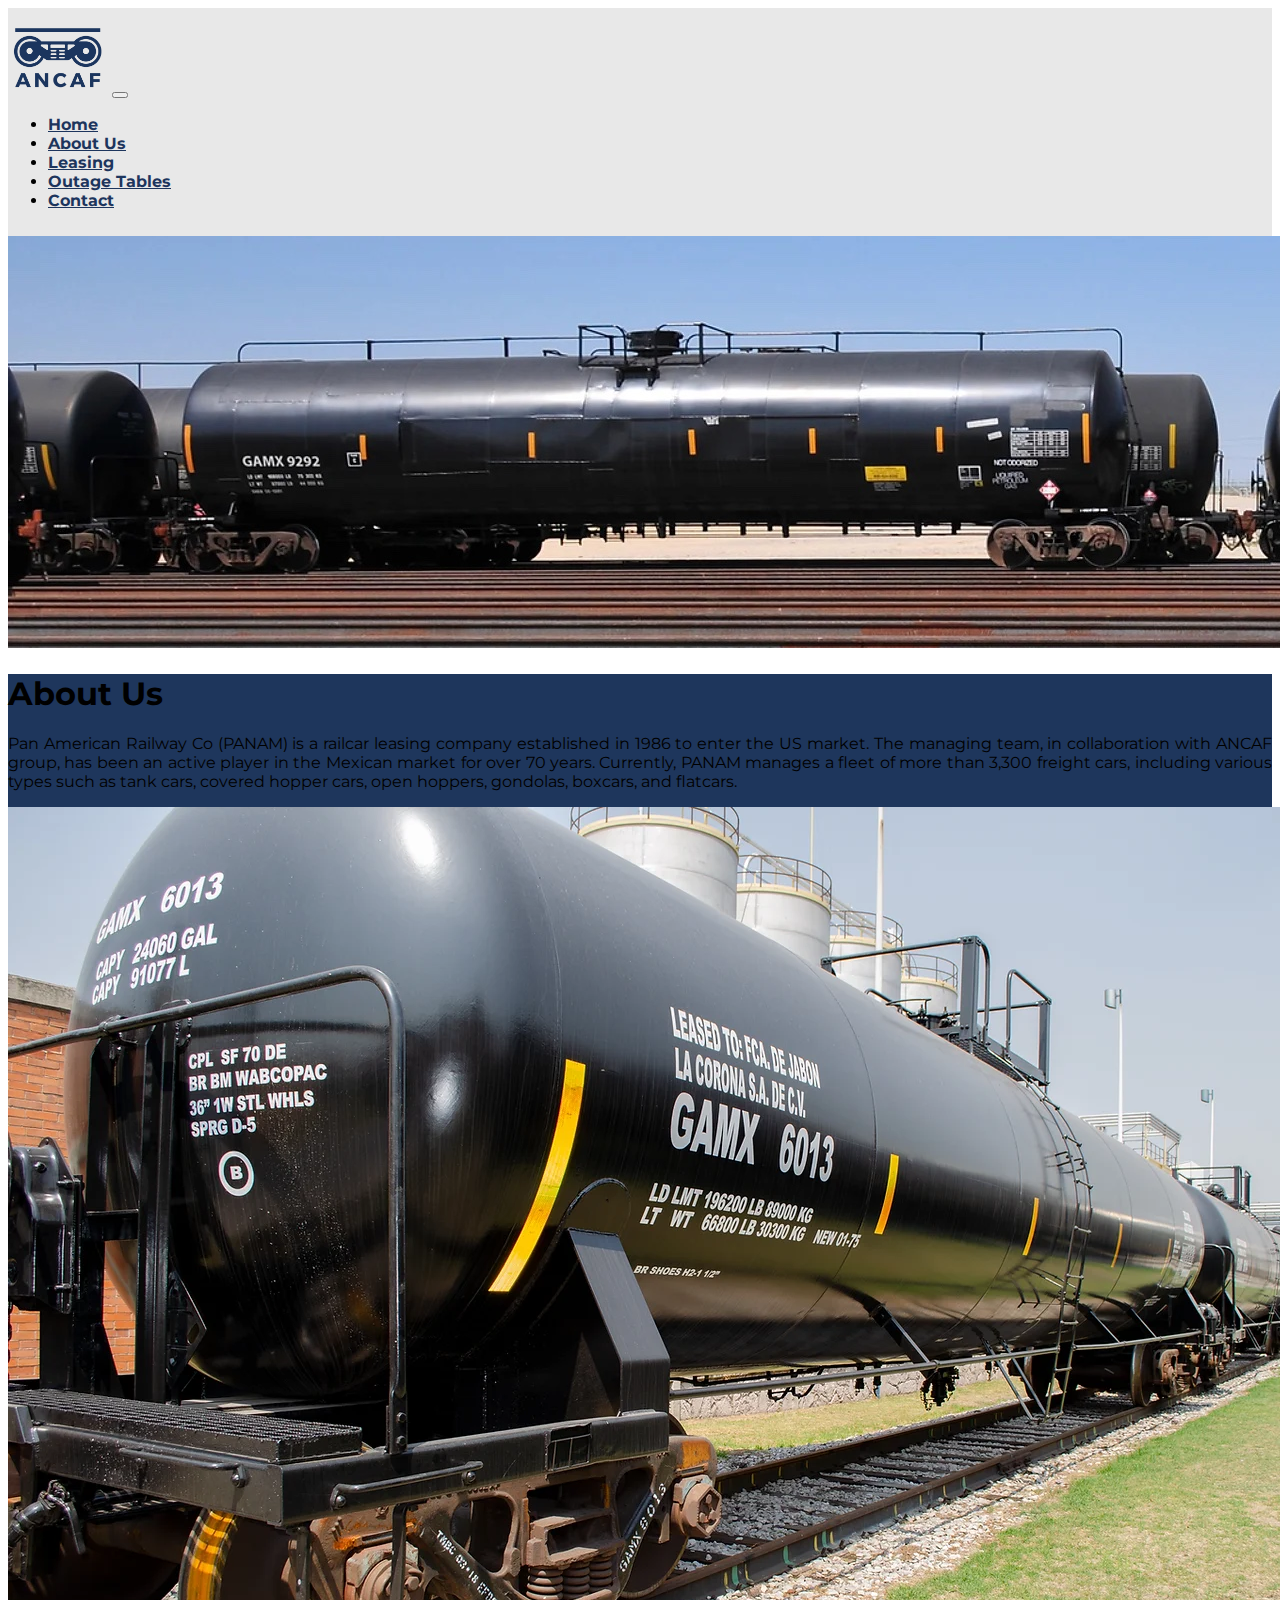
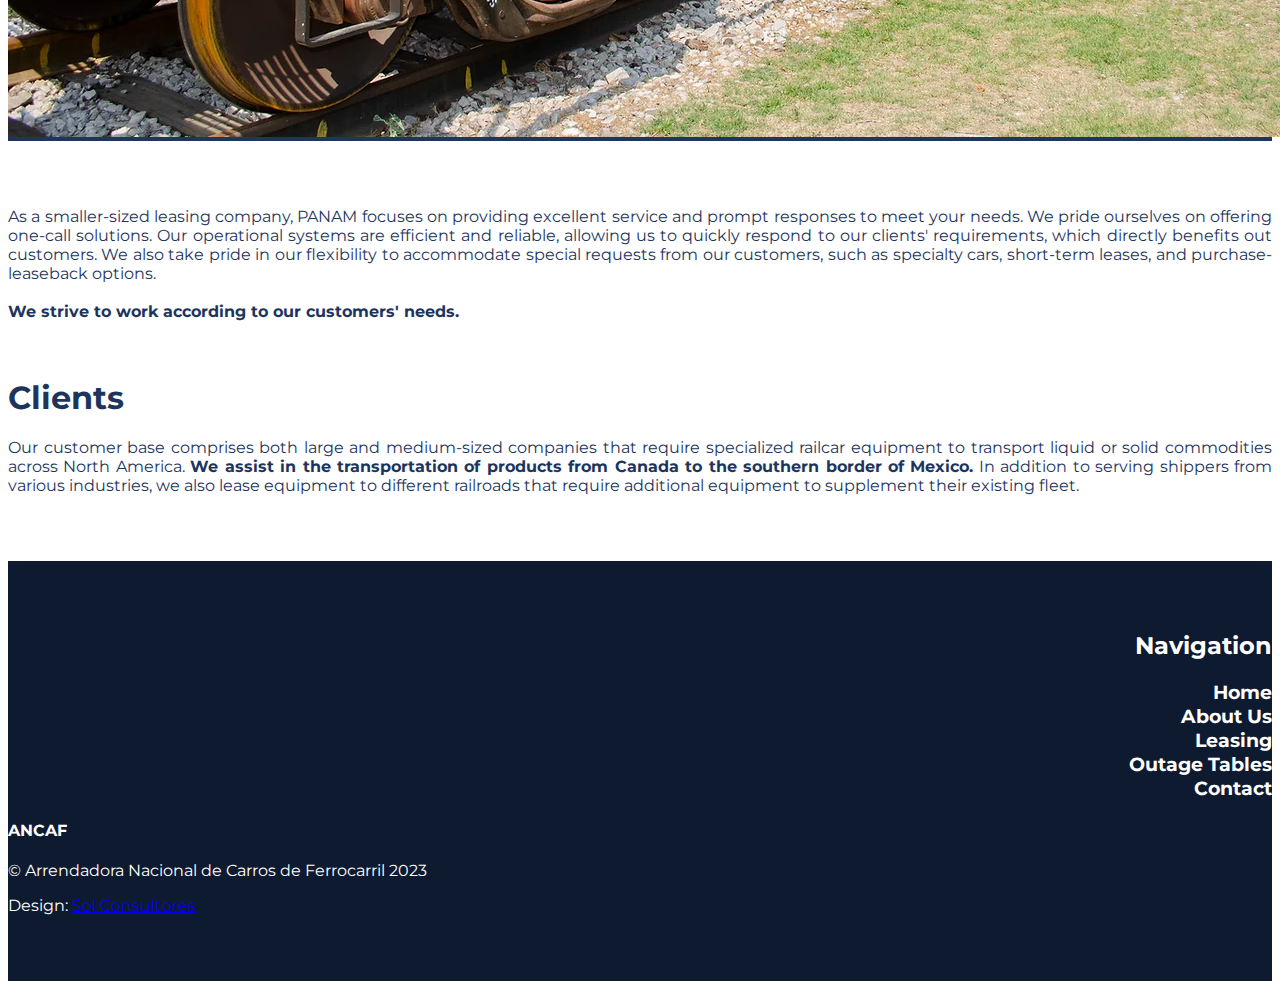
==== aboutus.html @ 48e59361 "Initial" ====
<!doctype html>
<html lang="en">

<head>
    <meta charset="utf-8">
    <meta name="viewport" content="width=device-width, initial-scale=1">
    <title>ANCAF &#124; Arrendadora Nacional de Carros de Ferrocarril</title>
    <link href="https://cdn.jsdelivr.net/npm/bootstrap@5.2.3/dist/css/bootstrap.min.css" rel="stylesheet" integrity="sha384-rbsA2VBKQhggwzxH7pPCaAqO46MgnOM80zW1RWuH61DGLwZJEdK2Kadq2F9CUG65" crossorigin="anonymous">
    <link href="css/style.css" rel="stylesheet">
    <link href="js/main.js">
    <link rel="stylesheet" href="https://fonts.googleapis.com/css?family=Montserrat:400,600,700">
    <style>
        body {
            font-family: 'Montserrat', sans-serif;
        }

    </style>

    <!--favicon-->

    <link rel="apple-touch-icon" sizes="57x57" href="media/favicon/apple-icon-57x57.png">
    <link rel="apple-touch-icon" sizes="60x60" href="media/favicon/apple-icon-60x60.png">
    <link rel="apple-touch-icon" sizes="72x72" href="media/favicon/apple-icon-72x72.png">
    <link rel="apple-touch-icon" sizes="76x76" href="media/favicon/apple-icon-76x76.png">
    <link rel="apple-touch-icon" sizes="114x114" href="media/favicon/apple-icon-114x114.png">
    <link rel="apple-touch-icon" sizes="120x120" href="media/favicon/apple-icon-120x120.png">
    <link rel="apple-touch-icon" sizes="144x144" href="media/favicon/apple-icon-144x144.png">
    <link rel="apple-touch-icon" sizes="152x152" href="media/favicon/apple-icon-152x152.png">
    <link rel="apple-touch-icon" sizes="180x180" href="media/favicon/apple-icon-180x180.png">
    <link rel="icon" type="image/png" sizes="192x192" href="media/favicon/android-icon-192x192.png">
    <link rel="icon" type="image/png" sizes="32x32" href="media/favicon/favicon-32x32.png">
    <link rel="icon" type="image/png" sizes="96x96" href="media/favicon/favicon-96x96.png">
    <link rel="icon" type="image/png" sizes="16x16" href="media/favicon/favicon-16x16.png">
    <link rel="manifest" href="media/favicon/manifest.json">
    <meta name="msapplication-TileColor" content="#ffffff">
    <meta name="msapplication-TileImage" content="media/favicon/ms-icon-144x144.png">
    <meta name="theme-color" content="#ffffff">

    <!--favicon-->

</head>

<body>
    <!-- Navbar -->
    <nav class="navbar navbar-expand-lg navbar-light" style="background-color: rgb(232,232,232);">
        <div class="container-fluid">
            <a class="navbar-brand relacionados" href="home.html"><img src="media/ANCAF_FIRMA_.png" width="100" height="auto" class="d-inline-block align-top" alt=""></a>
            <button class="navbar-toggler" type="button" data-bs-toggle="collapse" data-bs-target="#navbarColor03" aria-controls="navbarColor03" aria-expanded="false" aria-label="Toggle navigation">
                <span class="navbar-toggler-icon"></span>
            </button>
            <div class="collapse navbar-collapse" id="navbarColor03">
                <ul class="navbar-nav ms-auto py-4 py-lg-0">
                    <li class="nav-item">
                        <a class="nav-link" href="index.html">Home</a>
                    </li>
                    <li class="nav-item">
                        <a class="nav-link" href="aboutus.html">About Us</a>
                    </li>
                    <li class="nav-item">
                        <a class="nav-link" href="leasing.html">Leasing</a>
                    </li>
                    <li class="nav-item">
                        <a class="nav-link" href="tables.html">Outage Tables</a>
                    </li>
                    <li class="nav-item">
                        <a class="nav-link" href="contact.html">Contact</a>
                    </li>
                </ul>
            </div>
        </div>
    </nav>
    <!-- End Navbar -->
    <!-- hero -->
    <img class="img-fluid" src="media/carros-portada%20copia.jpg">
    <header class="py-5" style="position: relative; background-color: rgb(30,54,92);">
        <div class="container px-5">
            <div class="row gx-5 align-items-center justify-content-center">
                <div class="col-lg-8 col-xl-7 col-xxl-6">
                    <div class="my-5 text-left text-xl-start">
                        <h1 class="fw-bolder text-white mb-2">About Us</h1>
                        <p class="lead fw-normal text-white mb-4 text-justify">
                            Pan American Railway Co (PANAM) is a railcar leasing company established in 1986 to enter the US market. The managing team, in collaboration with ANCAF group, has been an active player in the Mexican market for over 70 years. Currently, PANAM manages a fleet of more than 3,300 freight cars, including various types such as tank cars, covered hopper cars, open hoppers, gondolas, boxcars, and flatcars.</p>
                    </div>
                </div>
                <div class="col-xl-5 col-xxl-6 d-xl-block text-center"><img class="img-fluid rounded-3" src="media/about_train.webp" alt="trén de carga"></div>
            </div>
        </div>
    </header>
    <!-- end hero -->
    <!-- sitios relacionados -->
    <section class="content-section respiro" id="services">
        <div class="container px-5">
            <div class="row gx-5">
                <div class="col-lg-8 col-xl-7 col-xxl-6">
                    <div class="text-left text-xl-start">
                        <p class="lead fw-normal mb-4 text-justify text-blue">
                            As a smaller-sized leasing company, PANAM focuses on providing excellent service and prompt responses to meet your needs. We pride ourselves on offering one-call solutions. Our operational systems are efficient and reliable, allowing us to quickly respond to our clients' requirements, which directly benefits out customers. We also take pride in our flexibility to accommodate special requests from our customers, such as specialty cars, short-term leases, and purchase-leaseback options.
                            <br>
                            <br>
                            <span style="font-weight: bold; text-blue">We strive to work according to our customers' needs.</span>
                        </p>
                    </div>
                </div>
            </div>
            <br>
            <div class="col-xl-5 col-xxl-6 d-xl-block text-left">
                <h1 class="fw-bolder text-blue mb-2">Clients</h1>
                <p class="lead fw-normal mb-4 text-justify text-blue">Our customer base comprises both large and medium-sized companies that require specialized railcar equipment to transport liquid or solid commodities across North America. <span style="font-weight: bold; text-blue">We assist in the transportation of products from Canada to the southern border of Mexico.</span> In addition to serving shippers from various industries, we also lease equipment to different railroads that require additional equipment to supplement their existing fleet.
                </p>
            </div>
        </div>
        </div>
    </section>
    <!-- sitios relacionados -->

    <!-- footer -->
    <footer class="footer respiro">
        <div class="container">
            <div class="row">
                <!-- Footer About Text-->
                <div class="col-lg-2 text-white">
                    <h2 style="text-align: end;">Navigation</h2>
                    <ul class="">
                        <li class="navbar-footer">
                            <a class="navbar-footer" href="index.html">Home</a>
                        </li>
                        <li class="navbar-footer">
                            <a class="navbar-footer" href="aboutus.html">About Us</a>
                        </li>
                        <li class="navbar-footer">
                            <a class="navbar-footer" href="leasing.html">Leasing</a>
                        </li>
                        <li class="navbar-footer">
                            <a class="navbar-footer" href="tables.html">Outage Tables</a>
                        </li>
                        <li class="navbar-footer">
                            <a class="navbar-footer" href="contact.html">Contact</a>
                        </li>
                    </ul>
                </div>
                <!-- Footer Social Icons-->
                <div class="col-lg-7"></div>
                <!-- Footer Location-->
                <div class="col-lg-3">
                    <h4 class="text-uppercase mb-4">ANCAF</h4>
                    <p class="mb-0">© Arrendadora Nacional de Carros de Ferrocarril 2023</p>
                    <p class="mb-0"> Design: <a class="text-white" href="https://www.solconsultores.com.mx/" target="blank">Sol Consultores</a></p>
                </div>
            </div>
        </div>
    </footer>





    <script src="https://cdn.jsdelivr.net/npm/bootstrap@5.2.3/dist/js/bootstrap.bundle.min.js" integrity="sha384-kenU1KFdBIe4zVF0s0G1M5b4hcpxyD9F7jL+jjXkk+Q2h455rYXK/7HAuoJl+0I4" crossorigin="anonymous"></script>
</body>

</html>
---- css/style.css ----
* {
    font-family:
}

.navbar {
    padding: 10px 0;
}

.nav-link {
    color: #1d355d;
    font-weight: bold;
}

.nav-link:hover {
    color: white;
}

.bg-dark .py-5 {
    background-image: url(/media/BOGIE%20LUZ.mp4);
}

.singleline {
    font-size: 1em;
}

@media (min-width: 768px) {
    .singleline {
        font-size: 1.5em;
    }
}

.respiro {
    padding: 50px 0;
}

.desde {
    font-size: 4em;
}

.relacionados {
    max-width: 125px;
}

@media (min-width: 768px) {
    .relacionados {
        max-width: 200px;
    }
}


.relacionados:hover {
    transform: scale(1.1);
    transition: 0.4s ease-in-out;
}

.footer {
    background-color: rgb(14, 26, 47);
    color: white;
}

.navbar-footer {
    color: white;
    text-decoration: none;
    list-style: none;
    font-weight: bold;
    text-align: right;
    font-size: 1.1em;
}

.navbar-footer:hover {
    color: gray
}

.sitios {
    color: #1D355D;
    font-weight: bold;
}

.text-blue {
    color: #1D355D;
}

@media (max-width: 768px) {
    .singlelinesmaller {
        font-size: 2em;
    }
}

section#contact {
    background-color: #212529;
    background-image: url("../media/map-image.png");
    background-repeat: no-repeat;
    background-position: center;
}

section#contact .section-heading {
    color: #fff;
}

section#contact form#contactForm .form-group {
    margin-bottom: 1.5rem;
}

section#contact form#contactForm .form-group input,
section#contact form#contactForm .form-group textarea {
    padding: 1.25rem;
}

section#contact form#contactForm .form-group input.form-control {
    height: auto;
}

section#contact form#contactForm .form-group-textarea {
    height: auto;
}

section#contact form#contactForm .form-group-textarea textarea {
    height: 100%;
    min-height: 25rem;
}

section#contact form#contactForm p.help-block {
    margin: 0;
}

section#contact form#contactForm .form-control:focus {
    border-color: #ffc800;
    box-shadow: none;
}

section#contact form#contactForm ::-webkit-input-placeholder {
    font-family: "Montserrat", -apple-system, BlinkMacSystemFont, "Segoe UI", Roboto, "Helvetica Neue", Arial, sans-serif, "Apple Color Emoji", "Segoe UI Emoji", "Segoe UI Symbol", "Noto Color Emoji";
    font-weight: 700;
    color: #ced4da;
}

section#contact form#contactForm :-moz-placeholder {
    font-family: "Montserrat", -apple-system, BlinkMacSystemFont, "Segoe UI", Roboto, "Helvetica Neue", Arial, sans-serif, "Apple Color Emoji", "Segoe UI Emoji", "Segoe UI Symbol", "Noto Color Emoji";
    font-weight: 700;
    color: #ced4da;
}

section#contact form#contactForm ::-moz-placeholder {
    font-family: "Montserrat", -apple-system, BlinkMacSystemFont, "Segoe UI", Roboto, "Helvetica Neue", Arial, sans-serif, "Apple Color Emoji", "Segoe UI Emoji", "Segoe UI Symbol", "Noto Color Emoji";
    font-weight: 700;
    color: #ced4da;
}

section#contact form#contactForm :-ms-input-placeholder {
    font-family: "Montserrat", -apple-system, BlinkMacSystemFont, "Segoe UI", Roboto, "Helvetica Neue", Arial, sans-serif, "Apple Color Emoji", "Segoe UI Emoji", "Segoe UI Symbol", "Noto Color Emoji";
    font-weight: 700;
    color: #ced4da;
}

@media (max-width: 768px) {
    .googlemaps {
        width: 100%;
    }
}

@media (min-width: 992px) {
    .taller {
        min-height: 450px;
    }
}

.img-lg {
    height: 100%;
}

.tablaoutage {
    background-color: #EEE;
}

.tablainput select {
    border: none;
}

.text-justify {
    text-align: justify;
}

.wave {
    background: url(../media/wave.svg) center no-repeat;
    height: 100%;
}

.logo-talleres {
    height: 100px;
    width: auto;
    text-align: left;
}

@media (min-width: 992px) {
    .repairshop {
        height: 900px;
    }
}
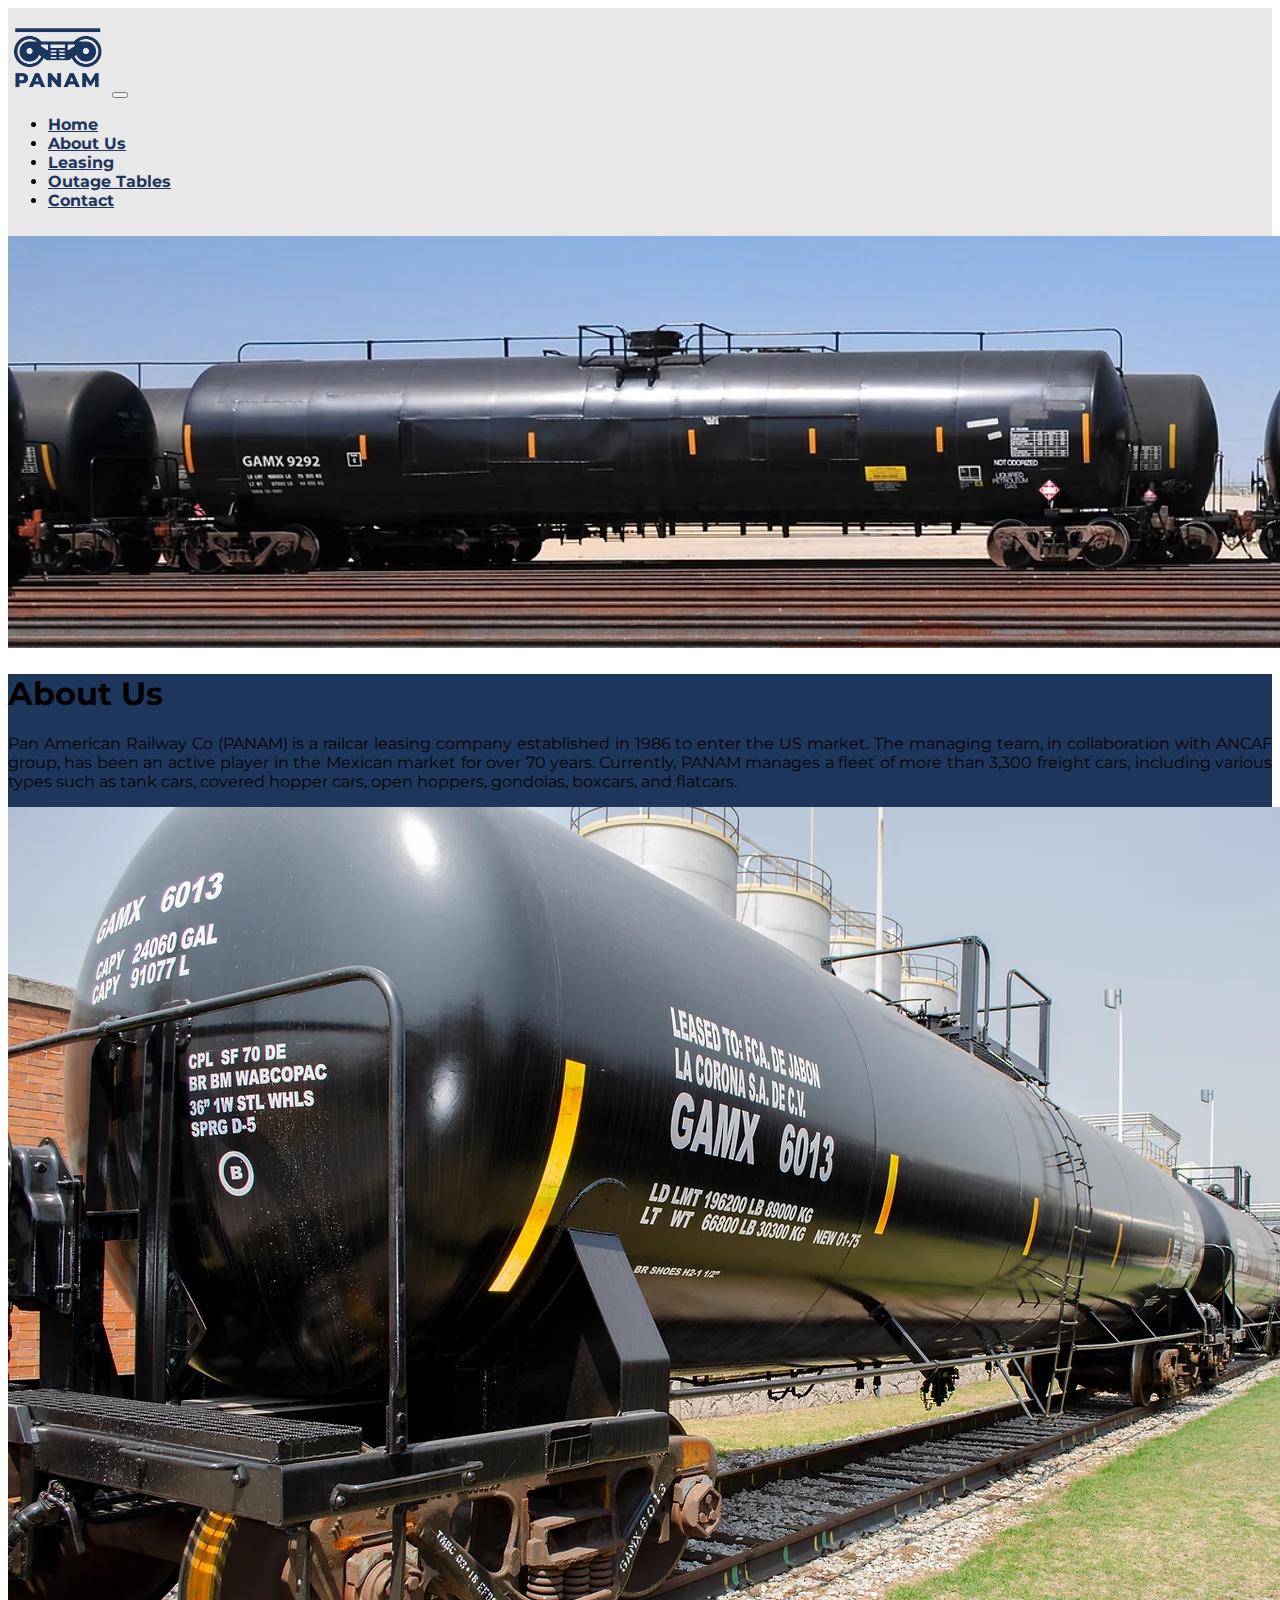
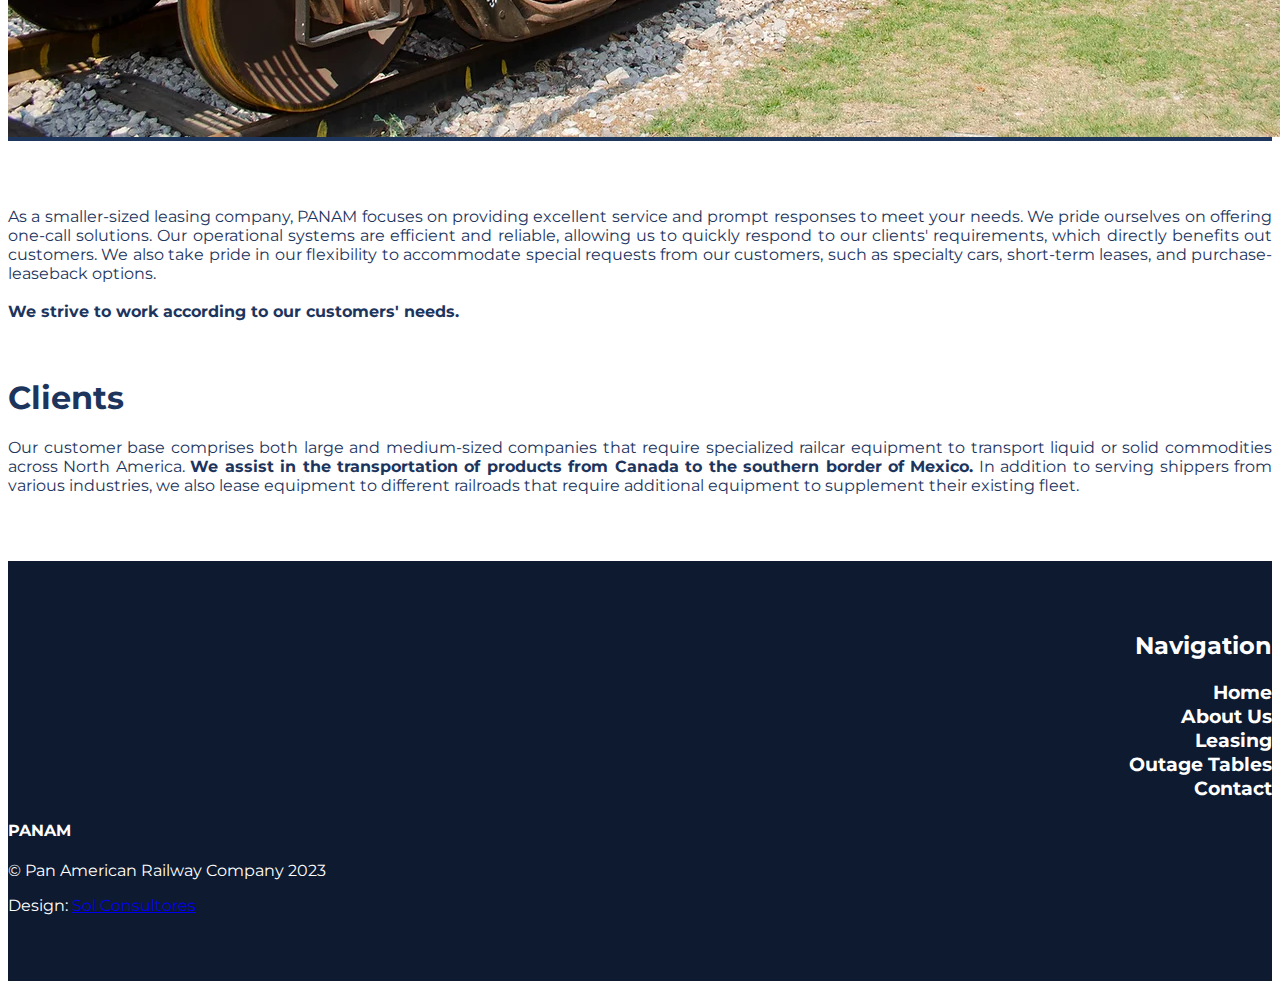
==== commit 3df35f22: "update" ====
--- a/aboutus.html
+++ b/aboutus.html
@@ -4,7 +4,7 @@
 <head>
     <meta charset="utf-8">
     <meta name="viewport" content="width=device-width, initial-scale=1">
-    <title>ANCAF &#124; Arrendadora Nacional de Carros de Ferrocarril</title>
+    <title>PANAM &#124; Pan American Railway Company</title>
     <link href="https://cdn.jsdelivr.net/npm/bootstrap@5.2.3/dist/css/bootstrap.min.css" rel="stylesheet" integrity="sha384-rbsA2VBKQhggwzxH7pPCaAqO46MgnOM80zW1RWuH61DGLwZJEdK2Kadq2F9CUG65" crossorigin="anonymous">
     <link href="css/style.css" rel="stylesheet">
     <link href="js/main.js">
@@ -44,7 +44,7 @@
     <!-- Navbar -->
     <nav class="navbar navbar-expand-lg navbar-light" style="background-color: rgb(232,232,232);">
         <div class="container-fluid">
-            <a class="navbar-brand relacionados" href="home.html"><img src="media/ANCAF_FIRMA_.png" width="100" height="auto" class="d-inline-block align-top" alt=""></a>
+            <a class="navbar-brand relacionados" href="home.html"><img src="media/panam-logo.png" width="100" height="auto" class="d-inline-block align-top" alt=""></a>
             <button class="navbar-toggler" type="button" data-bs-toggle="collapse" data-bs-target="#navbarColor03" aria-controls="navbarColor03" aria-expanded="false" aria-label="Toggle navigation">
                 <span class="navbar-toggler-icon"></span>
             </button>
@@ -142,8 +142,8 @@
                 <div class="col-lg-7"></div>
                 <!-- Footer Location-->
                 <div class="col-lg-3">
-                    <h4 class="text-uppercase mb-4">ANCAF</h4>
-                    <p class="mb-0">© Arrendadora Nacional de Carros de Ferrocarril 2023</p>
+                    <h4 class="text-uppercase mb-4">PANAM</h4>
+                    <p class="mb-0">© Pan American Railway Company 2023</p>
                     <p class="mb-0"> Design: <a class="text-white" href="https://www.solconsultores.com.mx/" target="blank">Sol Consultores</a></p>
                 </div>
             </div>
